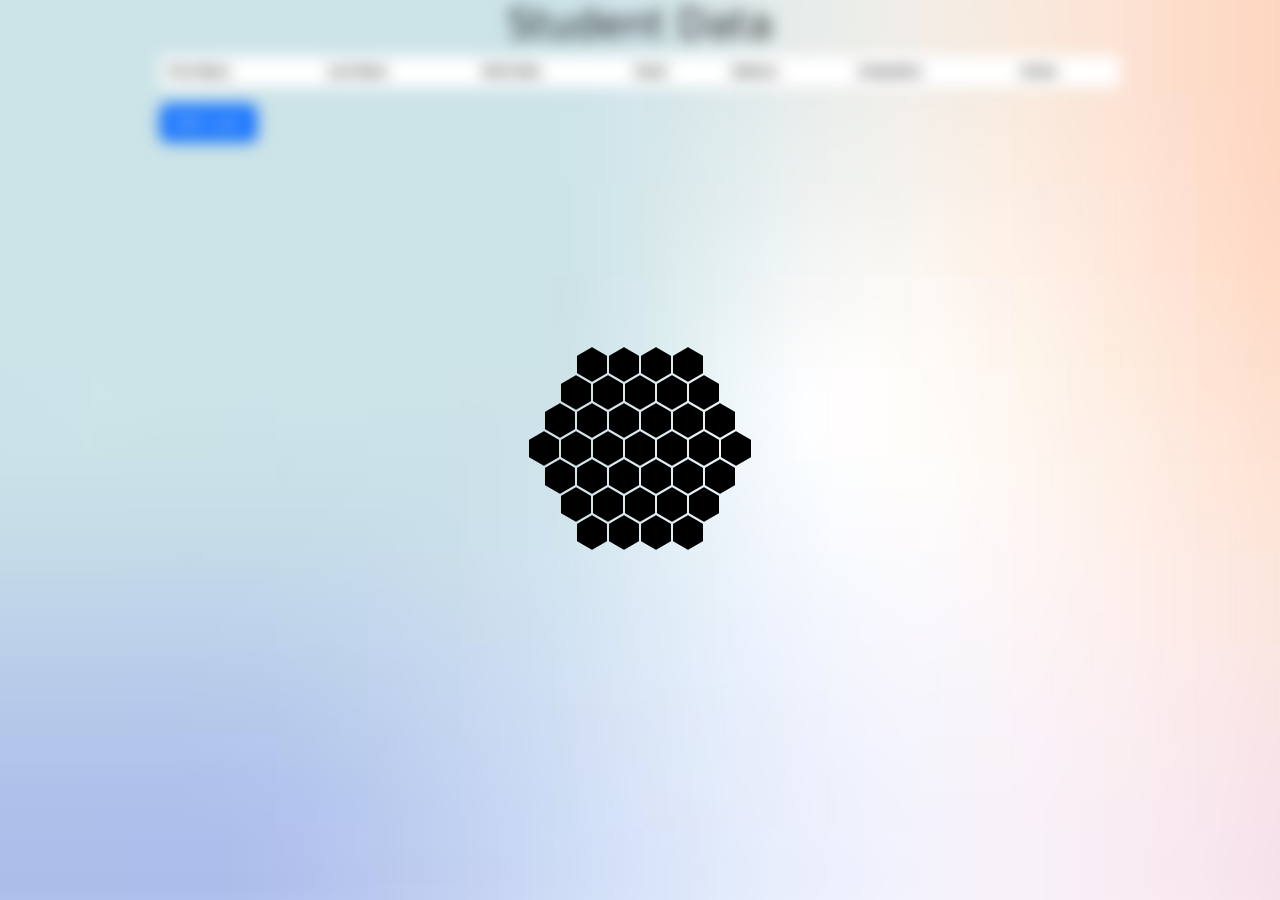
==== index.html @ 5fba8264 "first commit" ====
<!DOCTYPE html>
<html lang="en">

<head>
    <meta charset="UTF-8">
    <meta name="viewport" content="width=device-width, initial-scale=1.0">
    <title>Document</title>
    <!-- Bootstrap css -->
    <link href="https://cdn.jsdelivr.net/npm/bootstrap@5.3.3/dist/css/bootstrap.min.css" rel="stylesheet"
        integrity="sha384-QWTKZyjpPEjISv5WaRU9OFeRpok6YctnYmDr5pNlyT2bRjXh0JMhjY6hW+ALEwIH" crossorigin="anonymous">
    <!-- Custom css -->
    <link rel="stylesheet" href="./asset/custom css/style.css">
    <!-- DataTables CSS   -->
    <link rel="stylesheet" type="text/css" href="https://cdn.datatables.net/1.11.3/css/jquery.dataTables.css">
</head>

<body>
    <div class="bk">

        <!-- output -->
        <div class="table-responsive d-flex flex-column justify-content-center align-items-center" id="s-output">
            <!-- Button trigger modal -->
            <div id="bdy" class="w-75">
                <table class="table table-striped Display" id="s-outputTable">
                    <h1 class="text-center">Student Data</h1>
                    <thead>
                        <tr>
                            <th scope="col">First Name</th>
                            <th scope="col">Last Name</th>
                            <th scope="col">Birth Date</th>
                            <th scope="col">Email</th>
                            <th scope="col">Address</th>
                            <th scope="col">Graduation</th>
                            <th scope="col">Action</th>
                        </tr>
                    </thead>
                    <tbody id="s-o-bdy">

                    </tbody>
                </table>

                <!-- Button trigger modal -->
                <button type="button" class="btn btn-primary" data-bs-toggle="modal" data-bs-target="#exampleModal"
                    onclick="adduser()">
                    Add user
                </button>
            </div>
            <div id="loader" class="loader">

                <div class="socket">
                    <div class="gel center-gel">
                        <div class="hex-brick h1"></div>
                        <div class="hex-brick h2"></div>
                        <div class="hex-brick h3"></div>
                    </div>
                    <div class="gel c1 r1">
                        <div class="hex-brick h1"></div>
                        <div class="hex-brick h2"></div>
                        <div class="hex-brick h3"></div>
                    </div>
                    <div class="gel c2 r1">
                        <div class="hex-brick h1"></div>
                        <div class="hex-brick h2"></div>
                        <div class="hex-brick h3"></div>
                    </div>
                    <div class="gel c3 r1">
                        <div class="hex-brick h1"></div>
                        <div class="hex-brick h2"></div>
                        <div class="hex-brick h3"></div>
                    </div>
                    <div class="gel c4 r1">
                        <div class="hex-brick h1"></div>
                        <div class="hex-brick h2"></div>
                        <div class="hex-brick h3"></div>
                    </div>
                    <div class="gel c5 r1">
                        <div class="hex-brick h1"></div>
                        <div class="hex-brick h2"></div>
                        <div class="hex-brick h3"></div>
                    </div>
                    <div class="gel c6 r1">
                        <div class="hex-brick h1"></div>
                        <div class="hex-brick h2"></div>
                        <div class="hex-brick h3"></div>
                    </div>

                    <div class="gel c7 r2">
                        <div class="hex-brick h1"></div>
                        <div class="hex-brick h2"></div>
                        <div class="hex-brick h3"></div>
                    </div>

                    <div class="gel c8 r2">
                        <div class="hex-brick h1"></div>
                        <div class="hex-brick h2"></div>
                        <div class="hex-brick h3"></div>
                    </div>
                    <div class="gel c9 r2">
                        <div class="hex-brick h1"></div>
                        <div class="hex-brick h2"></div>
                        <div class="hex-brick h3"></div>
                    </div>
                    <div class="gel c10 r2">
                        <div class="hex-brick h1"></div>
                        <div class="hex-brick h2"></div>
                        <div class="hex-brick h3"></div>
                    </div>
                    <div class="gel c11 r2">
                        <div class="hex-brick h1"></div>
                        <div class="hex-brick h2"></div>
                        <div class="hex-brick h3"></div>
                    </div>
                    <div class="gel c12 r2">
                        <div class="hex-brick h1"></div>
                        <div class="hex-brick h2"></div>
                        <div class="hex-brick h3"></div>
                    </div>
                    <div class="gel c13 r2">
                        <div class="hex-brick h1"></div>
                        <div class="hex-brick h2"></div>
                        <div class="hex-brick h3"></div>
                    </div>
                    <div class="gel c14 r2">
                        <div class="hex-brick h1"></div>
                        <div class="hex-brick h2"></div>
                        <div class="hex-brick h3"></div>
                    </div>
                    <div class="gel c15 r2">
                        <div class="hex-brick h1"></div>
                        <div class="hex-brick h2"></div>
                        <div class="hex-brick h3"></div>
                    </div>
                    <div class="gel c16 r2">
                        <div class="hex-brick h1"></div>
                        <div class="hex-brick h2"></div>
                        <div class="hex-brick h3"></div>
                    </div>
                    <div class="gel c17 r2">
                        <div class="hex-brick h1"></div>
                        <div class="hex-brick h2"></div>
                        <div class="hex-brick h3"></div>
                    </div>
                    <div class="gel c18 r2">
                        <div class="hex-brick h1"></div>
                        <div class="hex-brick h2"></div>
                        <div class="hex-brick h3"></div>
                    </div>
                    <div class="gel c19 r3">
                        <div class="hex-brick h1"></div>
                        <div class="hex-brick h2"></div>
                        <div class="hex-brick h3"></div>
                    </div>
                    <div class="gel c20 r3">
                        <div class="hex-brick h1"></div>
                        <div class="hex-brick h2"></div>
                        <div class="hex-brick h3"></div>
                    </div>
                    <div class="gel c21 r3">
                        <div class="hex-brick h1"></div>
                        <div class="hex-brick h2"></div>
                        <div class="hex-brick h3"></div>
                    </div>
                    <div class="gel c22 r3">
                        <div class="hex-brick h1"></div>
                        <div class="hex-brick h2"></div>
                        <div class="hex-brick h3"></div>
                    </div>
                    <div class="gel c23 r3">
                        <div class="hex-brick h1"></div>
                        <div class="hex-brick h2"></div>
                        <div class="hex-brick h3"></div>
                    </div>
                    <div class="gel c24 r3">
                        <div class="hex-brick h1"></div>
                        <div class="hex-brick h2"></div>
                        <div class="hex-brick h3"></div>
                    </div>
                    <div class="gel c25 r3">
                        <div class="hex-brick h1"></div>
                        <div class="hex-brick h2"></div>
                        <div class="hex-brick h3"></div>
                    </div>
                    <div class="gel c26 r3">
                        <div class="hex-brick h1"></div>
                        <div class="hex-brick h2"></div>
                        <div class="hex-brick h3"></div>
                    </div>
                    <div class="gel c28 r3">
                        <div class="hex-brick h1"></div>
                        <div class="hex-brick h2"></div>
                        <div class="hex-brick h3"></div>
                    </div>
                    <div class="gel c29 r3">
                        <div class="hex-brick h1"></div>
                        <div class="hex-brick h2"></div>
                        <div class="hex-brick h3"></div>
                    </div>
                    <div class="gel c30 r3">
                        <div class="hex-brick h1"></div>
                        <div class="hex-brick h2"></div>
                        <div class="hex-brick h3"></div>
                    </div>
                    <div class="gel c31 r3">
                        <div class="hex-brick h1"></div>
                        <div class="hex-brick h2"></div>
                        <div class="hex-brick h3"></div>
                    </div>
                    <div class="gel c32 r3">
                        <div class="hex-brick h1"></div>
                        <div class="hex-brick h2"></div>
                        <div class="hex-brick h3"></div>
                    </div>
                    <div class="gel c33 r3">
                        <div class="hex-brick h1"></div>
                        <div class="hex-brick h2"></div>
                        <div class="hex-brick h3"></div>
                    </div>
                    <div class="gel c34 r3">
                        <div class="hex-brick h1"></div>
                        <div class="hex-brick h2"></div>
                        <div class="hex-brick h3"></div>
                    </div>
                    <div class="gel c35 r3">
                        <div class="hex-brick h1"></div>
                        <div class="hex-brick h2"></div>
                        <div class="hex-brick h3"></div>
                    </div>
                    <div class="gel c36 r3">
                        <div class="hex-brick h1"></div>
                        <div class="hex-brick h2"></div>
                        <div class="hex-brick h3"></div>
                    </div>
                    <div class="gel c37 r3">
                        <div class="hex-brick h1"></div>
                        <div class="hex-brick h2"></div>
                        <div class="hex-brick h3"></div>
                    </div>

                </div>

            </div>
            <!-- Modal -->
            <div class="modal fade" id="exampleModal" tabindex="-1" aria-labelledby="exampleModalLabel"
                aria-hidden="true">
                <div class="modal-dialog">
                    <div class="modal-content">
                        <div class="modal-header">
                            <h1 class="modal-title fs-5" id="exampleModalLabel">Modal title</h1>
                            <button type="button" class="btn-close" data-bs-dismiss="modal" aria-label="Close"></button>
                        </div>
                        <div class="modal-body">
                            <form class=" align-items-center  mt-auto " id="st-form" method="post">
                                <!-- student data -->
                                <div class="student-data">
                                    <h1 class="form-heading">Student Form
                                    </h1><br>
                                    <div class=" w-100">
                                        <div class>
                                            <label for="autoSizingInput">First
                                                Name</label>
                                            <input type="text" class="form-control" id="first-name"
                                                placeholder="Enter First Name">
                                            <p id="first-name-error" style="color: red;"></p>
                                        </div>
                                        <div>
                                            <label for="autoSizingInput">Last
                                                Name</label>
                                            <input type="text" class="form-control" id="last-name"
                                                placeholder="Enter Last Name">
                                        </div>
                                        <div class=" ">
                                            <label for="autoSizingInput">Date of
                                                birth</label>
                                            <input type="date" class="form-control" id="dob" max="2007-01-01">
                                            <p id="dob-error" style="color: red;"></p>
                                        </div>
                                    </div><br>
                                    <div class=" w-100">
                                        <div class=" ">
                                            <label for="autoSizingInput">Email</label>
                                            <input type="email" class="form-control" id="email"
                                                placeholder="Enter email">
                                            <p id="email-error" style="color: red;"></p>
                                        </div>
                                        <div class>
                                            <label for="autoSizingInput">Address</label>
                                            <input type="text" class="form-control" id="address"
                                                placeholder="Enter Address">
                                            <p id="address-error" style="color: red;"></p>
                                        </div>
                                        <div class=" ">
                                            <label for="autoSizingInput">Graduation
                                                Year</label><br>
                                            <select class="form-select" id="grd-year"
                                                aria-label="Default select example" name="graduationYear">
                                                <option value="2019">2019</option>
                                                <option value="2020">2020</option>
                                                <option value="2021">2021</option>
                                                <option value="2022">2022</option>
                                                <option value="2023">2023</option>
                                                <option value="2024">2024</option>
                                                <option value="2025">2025</option>
                                                <option value="2026">2026</option>
                                            </select>
                                        </div>
                                    </div>
                                </div>

                                <!-- education feild -->
                                <div class="education">
                                    <div class="row education d-flex">
                                        <div class=" d-flex justify-content-between w-100">
                                            <h1>Education</h1>
                                            <button class="icon-plus rounded-circle bg-dark w-auto ms-auto add-row "
                                                id="ed-add"><i style="color: white;">+</i></button>

                                        </div>
                                        <div class="table-responsive  ">
                                            <table class="table" id="formTable">
                                                <thead>
                                                    <tr>
                                                        <th scope="col">Degree/Board</th>
                                                        <th scope="col">School/College</th>
                                                        <th scope="col">Start
                                                            Date</th>
                                                        <th scope="col">paasout
                                                            Year</th>
                                                        <th scope="col">Percentage</th>
                                                        <th scope="col">Backlog</th>
                                                    </tr>
                                                </thead>
                                                <tbody>
                                                    <tr>
                                                        <td><input type="text" name id="degree/board" value="10th"></td>
                                                        <td><input type="text" name id="school/College"></td>
                                                        <td><input type="date" name id="startdate"></td>
                                                        <td> <select class="form-select" id="passoutYear"
                                                                name="passoutYear">
                                                                <option value="2019">2019</option>
                                                                <option value="2020">2020</option>
                                                                <option value="2021">2021</option>
                                                                <option value="2022">2022</option>
                                                                <option value="2023">2023</option>
                                                                <option value="2024">2024</option>
                                                                <option value="2025">2025</option>
                                                                <option value="2026">2026</option>
                                                            </select>
                                                        </td>
                                                        <td><input type="number" name="percentage" id="percentage"
                                                                min="0" max="100"></td>
                                                        <td><input type="number" name="backlog" id="backlog" min="0"
                                                                max="20">
                                                        </td>
                                                    </tr>
                                                    <tr>

                                                        <td><input type="text" name id="degree/board" value="12th"></td>
                                                        <td><input type="text" name id="school/College"></td>
                                                        <td><input type="date" name id="startdate"></td>
                                                        <td> <select class="form-select" id="passoutYear"
                                                                name="passoutYear">
                                                                <option value="2019">2019</option>
                                                                <option value="2020">2020</option>
                                                                <option value="2021">2021</option>
                                                                <option value="2022">2022</option>
                                                                <option value="2023">2023</option>
                                                                <option value="2024">2024</option>
                                                                <option value="2025">2025</option>
                                                                <option value="2026">2026</option>
                                                            </select>
                                                        </td>
                                                        <td><input type="number" name="percentage" id="percentage"
                                                                min="0" max="100"></td>
                                                        <td><input type="number" name="backlog" id="backlog" min="0"
                                                                max="20">
                                                        </td>
                                                    </tr>
                                                </tbody>
                                            </table>
                                        </div>
                                    </div>
                                    <div class="d-flex justify-content-center mt-2">
                                        <button type="button" class="btn btn-primary" data-dismiss="modal" id="shBtn"
                                            onclick="show()">Submit</button>
                                    </div>
                                </div>
                            </form>
                        </div>
                    </div>
                </div>

            </div>
        </div>


    </div>
    <!-- jQuery -->
    <script src="https://ajax.googleapis.com/ajax/libs/jquery/3.5.1/jquery.min.js"></script>
    <!-- Popper.js (if needed) -->
    <script src="https://cdn.jsdelivr.net/npm/@popperjs/core@2.11.8/dist/umd/popper.min.js"
        integrity="sha384-I7E8VVD/ismYTF4hNIPjVp/Zjvgyol6VFvRkX/vR+Vc4jQkC+hVqc2pM8ODewa9r"
        crossorigin="anonymous"></script>
    <!-- Bootstrap js -->
    <script src="https://cdn.jsdelivr.net/npm/bootstrap@5.3.3/dist/js/bootstrap.bundle.min.js"
        integrity="sha384-YvpcrYf0tY3lHB60NNkmXc5s9fDVZLESaAA55NDzOxhy9GkcIdslK1eN7N6jIeHz"
        crossorigin="anonymous"></script>
    <!-- DataTables JS -->
    <script type="text/javascript" charset="utf8"
        src="https://cdn.datatables.net/1.11.3/js/jquery.dataTables.js"></script>
    <!-- Custom js -->
    <script src="./asset/custom js/script.js"></script>
</body>

</html>
---- asset/custom css/style.css ----
/* background */
body {
    margin: 0;
    padding: 0;
    max-width: 100%;
    height: 100%;
    box-sizing: border-box;
    font-size: 62.5%;
    min-height: 100vh;
    width: 100%;
    height: 100%;
    background-image: url(/asset/image/beautiful-colorful-background-vector-gradation-set-wallpaper-printable-template_515653-42.avif);
    background-repeat: no-repeat;
    background-size: cover;


}


.form-heading {
    text-align: center;
}

.student-data {
    background-image: linear-gradient(45deg, rgba(197, 206, 219, 255), rgba(205, 219, 215, 255));
    display: flex;
    flex-direction: column;
    align-items: center;
    justify-content: center;
}

.row {
    display: flex !important;
    align-items: center !important;
    justify-content: space-between !important;
}

.education {
    background-image: linear-gradient(45deg, rgba(197, 206, 219, 255), rgba(205, 219, 215, 255));
    display: flex;
    flex-direction: column;
    align-items: center;
    justify-content: center;
    width: 100%;
}

.icon-plus {
    color: white;
    font-size: 2rem;
}


.error {
    border: 1px solid red;
    box-shadow: inset 0 0 10px #ff0000;
}

.error-message {
    color: red;
}



/* loader */
/* HTML: <div class="loader"></div> */
.loader {
    width: 64px;
    aspect-ratio: 1;

}

.socket {
    width: 200px;
    height: 200px;
    position: absolute;
    left: 50%;
    margin-left: -100px;
    top: 50%;
    margin-top: -100px;
}

.hex-brick {
    background: #000000;
    width: 30px;
    height: 17px;
    position: absolute;
    top: 5px;
    animation-name: fade00;
    animation-duration: 2s;
    animation-iteration-count: infinite;
    -webkit-animation-name: fade00;
    -webkit-animation-duration: 2s;
    -webkit-animation-iteration-count: infinite;
}

.h2 {
    transform: rotate(60deg);
    -webkit-transform: rotate(60deg);
}

.h3 {
    transform: rotate(-60deg);
    -webkit-transform: rotate(-60deg);
}

.gel {
    height: 30px;
    width: 30px;
    transition: all .3s;
    -webkit-transition: all .3s;
    position: absolute;
    top: 50%;
    left: 50%;
}

.center-gel {
    margin-left: -15px;
    margin-top: -15px;
    animation-name: pulse00;
    animation-duration: 2s;
    animation-iteration-count: infinite;
    -webkit-animation-name: pulse00;
    -webkit-animation-duration: 2s;
    -webkit-animation-iteration-count: infinite;
}

.c1 {
    margin-left: -47px;
    margin-top: -15px;
}

.c2 {
    margin-left: -31px;
    margin-top: -43px;
}

.c3 {
    margin-left: 1px;
    margin-top: -43px;
}

.c4 {
    margin-left: 17px;
    margin-top: -15px;
}

.c5 {
    margin-left: -31px;
    margin-top: 13px;
}

.c6 {
    margin-left: 1px;
    margin-top: 13px;
}

.c7 {
    margin-left: -63px;
    margin-top: -43px;
}

.c8 {
    margin-left: 33px;
    margin-top: -43px;
}

.c9 {
    margin-left: -15px;
    margin-top: 41px;
}

.c10 {
    margin-left: -63px;
    margin-top: 13px;
}

.c11 {
    margin-left: 33px;
    margin-top: 13px;
}

.c12 {
    margin-left: -15px;
    margin-top: -71px;
}

.c13 {
    margin-left: -47px;
    margin-top: -71px;
}

.c14 {
    margin-left: 17px;
    margin-top: -71px;
}

.c15 {
    margin-left: -47px;
    margin-top: 41px;
}

.c16 {
    margin-left: 17px;
    margin-top: 41px;
}

.c17 {
    margin-left: -79px;
    margin-top: -15px;
}

.c18 {
    margin-left: 49px;
    margin-top: -15px;
}

.c19 {
    margin-left: -63px;
    margin-top: -99px;
}

.c20 {
    margin-left: 33px;
    margin-top: -99px;
}

.c21 {
    margin-left: 1px;
    margin-top: -99px;
}

.c22 {
    margin-left: -31px;
    margin-top: -99px;
}

.c23 {
    margin-left: -63px;
    margin-top: 69px;
}

.c24 {
    margin-left: 33px;
    margin-top: 69px;
}

.c25 {
    margin-left: 1px;
    margin-top: 69px;
}

.c26 {
    margin-left: -31px;
    margin-top: 69px;
}

.c27 {
    margin-left: -79px;
    margin-top: -15px;
}

.c28 {
    margin-left: -95px;
    margin-top: -43px;
}

.c29 {
    margin-left: -95px;
    margin-top: 13px;
}

.c30 {
    margin-left: 49px;
    margin-top: 41px;
}

.c31 {
    margin-left: -79px;
    margin-top: -71px;
}

.c32 {
    margin-left: -111px;
    margin-top: -15px;
}

.c33 {
    margin-left: 65px;
    margin-top: -43px;
}

.c34 {
    margin-left: 65px;
    margin-top: 13px;
}

.c35 {
    margin-left: -79px;
    margin-top: 41px;
}

.c36 {
    margin-left: 49px;
    margin-top: -71px;
}

.c37 {
    margin-left: 81px;
    margin-top: -15px;
}

.r1 {
    animation-name: pulse00;
    animation-duration: 2s;
    animation-iteration-count: infinite;
    animation-delay: .2s;
    -webkit-animation-name: pulse00;
    -webkit-animation-duration: 2s;
    -webkit-animation-iteration-count: infinite;
    -webkit-animation-delay: .2s;
}

.r2 {
    animation-name: pulse00;
    animation-duration: 2s;
    animation-iteration-count: infinite;
    animation-delay: .4s;
    -webkit-animation-name: pulse00;
    -webkit-animation-duration: 2s;
    -webkit-animation-iteration-count: infinite;
    -webkit-animation-delay: .4s;
}

.r3 {
    animation-name: pulse00;
    animation-duration: 2s;
    animation-iteration-count: infinite;
    animation-delay: .6s;
    -webkit-animation-name: pulse00;
    -webkit-animation-duration: 2s;
    -webkit-animation-iteration-count: infinite;
    -webkit-animation-delay: .6s;
}

.r1>.hex-brick {
    animation-name: fade00;
    animation-duration: 2s;
    animation-iteration-count: infinite;
    animation-delay: .2s;
    -webkit-animation-name: fade00;
    -webkit-animation-duration: 2s;
    -webkit-animation-iteration-count: infinite;
    -webkit-animation-delay: .2s;
}

.r2>.hex-brick {
    animation-name: fade00;
    animation-duration: 2s;
    animation-iteration-count: infinite;
    animation-delay: .4s;
    -webkit-animation-name: fade00;
    -webkit-animation-duration: 2s;
    -webkit-animation-iteration-count: infinite;
    -webkit-animation-delay: .4s;
}

.r3>.hex-brick {
    animation-name: fade00;
    animation-duration: 2s;
    animation-iteration-count: infinite;
    animation-delay: .6s;
    -webkit-animation-name: fade00;
    -webkit-animation-duration: 2s;
    -webkit-animation-iteration-count: infinite;
    -webkit-animation-delay: .6s;
}

@keyframes pulse00 {
    0% {
        -webkit-transform: scale(1);
        transform: scale(1);
    }

    50% {
        -webkit-transform: scale(0.01);
        transform: scale(0.01);
    }

    100% {
        -webkit-transform: scale(1);
        transform: scale(1);
    }
}

@keyframes fade00 {
    0% {
        background: #252525;
    }

    50% {
        background: #000000;
    }

    100% {
        background: #353535;
    }
}


.button {
    width: 50px;
    height: 50px;
    border-radius: 50%;
    background-color: rgb(20, 20, 20);
    border: none;
    font-weight: 600;
    display: flex;
    align-items: center;
    justify-content: center;
    box-shadow: 0px 0px 20px rgba(0, 0, 0, 0.164);
    cursor: pointer;
    transition-duration: .3s;
    overflow: hidden;
    position: relative;
  }
  
  .svgIcon {
    width: 12px;
    transition-duration: .3s;
  }
  
  .svgIcon path {
    fill: white;
  }
  
  .button:hover {
    width: 140px;
    border-radius: 50px;
    transition-duration: .3s;
    background-color: rgb(255, 69, 69);
    align-items: center;
  }
  
  .button:hover .svgIcon {
    width: 50px;
    transition-duration: .3s;
    transform: translateY(60%);
  }
  
  .button::before {
    position: absolute;
    top: -20px;
    content: "Delete";
    color: white;
    transition-duration: .3s;
    font-size: 2px;
  }
  
  .button:hover::before {
    font-size: 13px;
    opacity: 1;
    transform: translateY(30px);
    transition-duration: .3s;
  }

  .edit-button {
    width: 40px;
    height: 40px;
    border-radius: 50%;
    background-color: rgb(20, 20, 20);
    border: none;
    font-weight: 600;
    display: flex;
    align-items: center;
    justify-content: center;
    box-shadow: 0px 0px 20px rgba(0, 0, 0, 0.164);
    cursor: pointer;
    transition-duration: 0.3s;
    overflow: hidden;
    position: relative;
    text-decoration: none !important;
  }
  
  .edit-svgIcon {
    width: 17px;
    transition-duration: 0.3s;
  }
  
  .edit-svgIcon path {
    fill: white;
  }
  
  .edit-button:hover {
    width: 120px;
    border-radius: 50px;
    transition-duration: 0.3s;
    background-color: rgb(230, 214, 0);
    align-items: center;
  }
  
  .edit-button:hover .edit-svgIcon {
    width: 20px;
    transition-duration: 0.3s;
    transform: translateY(60%);
    -webkit-transform: rotate(360deg);
    -moz-transform: rotate(360deg);
    -o-transform: rotate(360deg);
    -ms-transform: rotate(360deg);
    transform: rotate(360deg);
  }
  
  .edit-button::before {
    display: none;
    content: "Edit";
    color: white;
    transition-duration: 0.3s;
    font-size: 2px;
  }
  
  .edit-button:hover::before {
    display: block;
    padding-right: 10px;
    font-size: 13px;
    opacity: 1;
    transform: translateY(0px);
    transition-duration: 0.3s;
  }
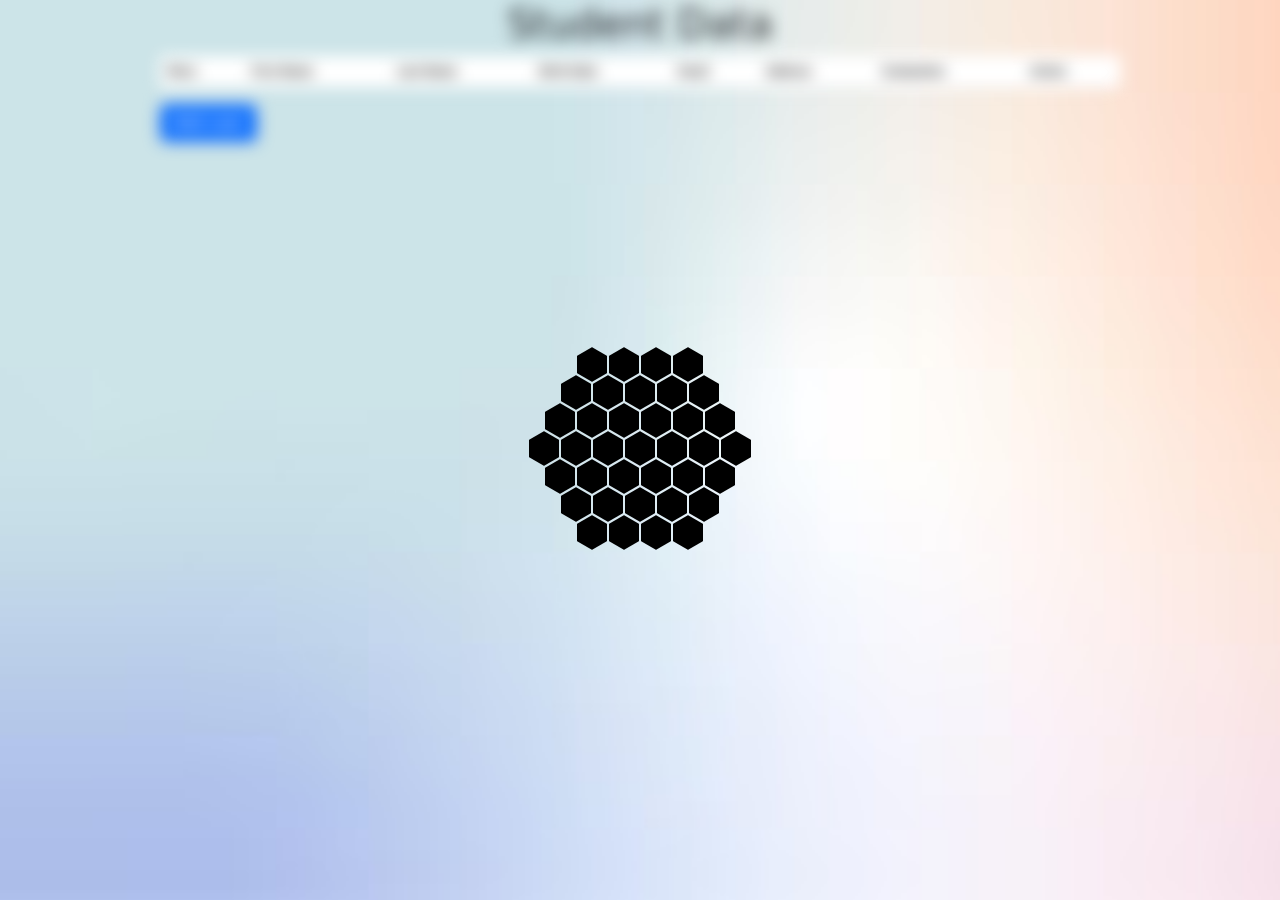
==== commit 85fa3976: "first commit" ====
--- a/index.html
+++ b/index.html
@@ -4,7 +4,7 @@
 <head>
     <meta charset="UTF-8">
     <meta name="viewport" content="width=device-width, initial-scale=1.0">
-    <title>Document</title>
+    <title>js - task -3</title>
     <!-- Bootstrap css -->
     <link href="https://cdn.jsdelivr.net/npm/bootstrap@5.3.3/dist/css/bootstrap.min.css" rel="stylesheet"
         integrity="sha384-QWTKZyjpPEjISv5WaRU9OFeRpok6YctnYmDr5pNlyT2bRjXh0JMhjY6hW+ALEwIH" crossorigin="anonymous">
@@ -25,6 +25,7 @@
                     <h1 class="text-center">Student Data</h1>
                     <thead>
                         <tr>
+                            <th scope="col">More</th>
                             <th scope="col">First Name</th>
                             <th scope="col">Last Name</th>
                             <th scope="col">Birth Date</th>
@@ -331,11 +332,11 @@
                                                 </thead>
                                                 <tbody>
                                                     <tr>
-                                                        <td><input type="text" name id="degree/board" value="10th"></td>
-                                                        <td><input type="text" name id="school/College"></td>
-                                                        <td><input type="date" name id="startdate"></td>
+                                                        <td><input type="text" name id="degree/board" value="10th" required></td>
+                                                        <td><input type="text" name id="school/College" required></td>
+                                                        <td><input type="date" name id="startdate0" required></td>
                                                         <td> <select class="form-select" id="passoutYear"
-                                                                name="passoutYear">
+                                                                name="passoutYear" required>
                                                                 <option value="2019">2019</option>
                                                                 <option value="2020">2020</option>
                                                                 <option value="2021">2021</option>
@@ -347,18 +348,18 @@
                                                             </select>
                                                         </td>
                                                         <td><input type="number" name="percentage" id="percentage"
-                                                                min="0" max="100"></td>
+                                                                min="0" max="100" required></td>
                                                         <td><input type="number" name="backlog" id="backlog" min="0"
-                                                                max="20">
+                                                                max="20"  required>
                                                         </td>
                                                     </tr>
                                                     <tr>
 
-                                                        <td><input type="text" name id="degree/board" value="12th"></td>
-                                                        <td><input type="text" name id="school/College"></td>
-                                                        <td><input type="date" name id="startdate"></td>
+                                                        <td><input type="text" name id="degree/board" value="12th" required></td>
+                                                        <td><input type="text" name id="school/College" required></td>
+                                                        <td><input type="date" name id="startdate1" required></td>
                                                         <td> <select class="form-select" id="passoutYear"
-                                                                name="passoutYear">
+                                                                name="passoutYear" required>
                                                                 <option value="2019">2019</option>
                                                                 <option value="2020">2020</option>
                                                                 <option value="2021">2021</option>
@@ -370,9 +371,9 @@
                                                             </select>
                                                         </td>
                                                         <td><input type="number" name="percentage" id="percentage"
-                                                                min="0" max="100"></td>
+                                                                min="0" max="100" required></td>
                                                         <td><input type="number" name="backlog" id="backlog" min="0"
-                                                                max="20">
+                                                                max="20" required>
                                                         </td>
                                                     </tr>
                                                 </tbody>
@@ -394,8 +395,11 @@
 
 
     </div>
-    <!-- jQuery -->
-    <script src="https://ajax.googleapis.com/ajax/libs/jquery/3.5.1/jquery.min.js"></script>
+    <!-- Include jQuery -->
+<script src="https://ajax.googleapis.com/ajax/libs/jquery/3.6.0/jquery.min.js"></script>
+<!-- Include DataTables JS -->
+<script type="text/javascript" charset="utf8" src="https://cdn.datatables.net/1.10.24/js/jquery.dataTables.js"></script>
+  
     <!-- Popper.js (if needed) -->
     <script src="https://cdn.jsdelivr.net/npm/@popperjs/core@2.11.8/dist/umd/popper.min.js"
         integrity="sha384-I7E8VVD/ismYTF4hNIPjVp/Zjvgyol6VFvRkX/vR+Vc4jQkC+hVqc2pM8ODewa9r"
@@ -404,9 +408,7 @@
     <script src="https://cdn.jsdelivr.net/npm/bootstrap@5.3.3/dist/js/bootstrap.bundle.min.js"
         integrity="sha384-YvpcrYf0tY3lHB60NNkmXc5s9fDVZLESaAA55NDzOxhy9GkcIdslK1eN7N6jIeHz"
         crossorigin="anonymous"></script>
-    <!-- DataTables JS -->
-    <script type="text/javascript" charset="utf8"
-        src="https://cdn.datatables.net/1.11.3/js/jquery.dataTables.js"></script>
+
     <!-- Custom js -->
     <script src="./asset/custom js/script.js"></script>
 </body>
--- a/asset/custom css/style.css
+++ b/asset/custom css/style.css
@@ -16,6 +16,12 @@
 
 }
 
+.details-control {
+    background: none;
+    border: none;
+    font-weight: bold;
+    font-size: x-large;
+}
 
 .form-heading {
     text-align: center;
@@ -405,65 +411,11 @@
         background: #353535;
     }
 }
-
+#s-o-bdy > tr > td:nth-child(8){
+    display: flex;
+}
 
 .button {
-    width: 50px;
-    height: 50px;
-    border-radius: 50%;
-    background-color: rgb(20, 20, 20);
-    border: none;
-    font-weight: 600;
-    display: flex;
-    align-items: center;
-    justify-content: center;
-    box-shadow: 0px 0px 20px rgba(0, 0, 0, 0.164);
-    cursor: pointer;
-    transition-duration: .3s;
-    overflow: hidden;
-    position: relative;
-  }
-  
-  .svgIcon {
-    width: 12px;
-    transition-duration: .3s;
-  }
-  
-  .svgIcon path {
-    fill: white;
-  }
-  
-  .button:hover {
-    width: 140px;
-    border-radius: 50px;
-    transition-duration: .3s;
-    background-color: rgb(255, 69, 69);
-    align-items: center;
-  }
-  
-  .button:hover .svgIcon {
-    width: 50px;
-    transition-duration: .3s;
-    transform: translateY(60%);
-  }
-  
-  .button::before {
-    position: absolute;
-    top: -20px;
-    content: "Delete";
-    color: white;
-    transition-duration: .3s;
-    font-size: 2px;
-  }
-  
-  .button:hover::before {
-    font-size: 13px;
-    opacity: 1;
-    transform: translateY(30px);
-    transition-duration: .3s;
-  }
-
-  .edit-button {
     width: 40px;
     height: 40px;
     border-radius: 50%;
@@ -475,54 +427,44 @@
     justify-content: center;
     box-shadow: 0px 0px 20px rgba(0, 0, 0, 0.164);
     cursor: pointer;
-    transition-duration: 0.3s;
+   
+    overflow: hidden;
+    position: relative;
+}
+
+.svgIcon {
+    width: 17px;
+    transition-duration: .3s;
+}
+
+.svgIcon path {
+    fill: white;
+}
+
+
+.edit-button {
+    width: 40px;
+    height: 40px;
+    border-radius: 50%;
+    background-color: rgb(20, 20, 20);
+    border: none;
+    font-weight: 600;
+    display: flex;
+    align-items: center;
+    justify-content: center;
+    box-shadow: 0px 0px 20px rgba(0, 0, 0, 0.164);
+    cursor: pointer;
+
     overflow: hidden;
     position: relative;
     text-decoration: none !important;
-  }
-  
-  .edit-svgIcon {
+}
+
+.edit-svgIcon {
     width: 17px;
     transition-duration: 0.3s;
-  }
-  
-  .edit-svgIcon path {
+}
+
+.edit-svgIcon path {
     fill: white;
-  }
-  
-  .edit-button:hover {
-    width: 120px;
-    border-radius: 50px;
-    transition-duration: 0.3s;
-    background-color: rgb(230, 214, 0);
-    align-items: center;
-  }
-  
-  .edit-button:hover .edit-svgIcon {
-    width: 20px;
-    transition-duration: 0.3s;
-    transform: translateY(60%);
-    -webkit-transform: rotate(360deg);
-    -moz-transform: rotate(360deg);
-    -o-transform: rotate(360deg);
-    -ms-transform: rotate(360deg);
-    transform: rotate(360deg);
-  }
-  
-  .edit-button::before {
-    display: none;
-    content: "Edit";
-    color: white;
-    transition-duration: 0.3s;
-    font-size: 2px;
-  }
-  
-  .edit-button:hover::before {
-    display: block;
-    padding-right: 10px;
-    font-size: 13px;
-    opacity: 1;
-    transform: translateY(0px);
-    transition-duration: 0.3s;
-  }
-  +}
